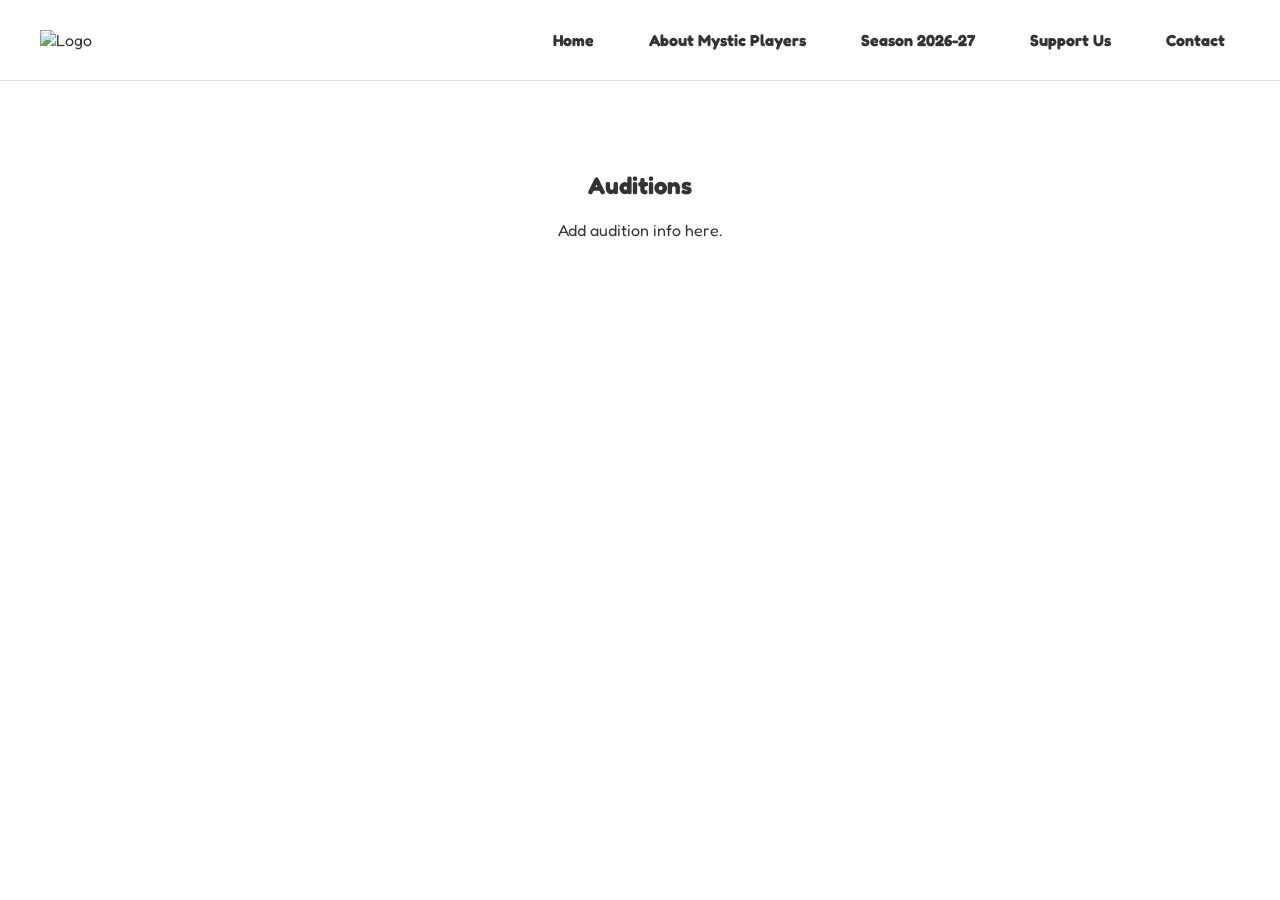
==== auditions.html @ 0ebfa2ce "Update auditions.html" ====
<!DOCTYPE html>
<html lang="en">
<head>
<meta charset="UTF-8">
<meta name="viewport" content="width=device-width, initial-scale=1.0">
<title>Auditions - Mystic Players Revival</title>
<link href="https://fonts.googleapis.com/css2?family=Lucky+Bones&display=swap" rel="stylesheet">
<link rel="stylesheet" href="style.css">
</head>
<body>

<nav>
  <div class="logo"><img src="logo.png" alt="Logo"></div>
  <ul>
    <li><a href="index.html">Home</a></li>
    <li><a href="#">About Mystic Players</a>
      <ul>
        <li><a href="our-team.html">Our Team</a></li>
        <li><a href="our-history.html">Our History</a></li>
      </ul>
    </li>
    <li><a href="#">Season 2026-27</a>
      <ul>
        <li><a href="auditions.html">Auditions</a></li>
        <li><a href="tickets.html">Tickets</a></li>
        <li><a href="past-productions.html">Past Productions</a></li>
      </ul>
    </li>
    <li><a href="#">Support Us</a>
      <ul>
        <li><a href="donate.html">Donate</a></li>
        <li><a href="sponsor.html">Become A Sponsor</a></li>
      </ul>
    </li>
    <li><a href="contact.html">Contact</a></li>
  </ul>
</nav>

<section>
  <h1>Auditions</h1>
  <p>Add audition info here.</p>
</section>

</body>
</html>
---- style.css ----
/* ---------- Google Font ---------- */
@import url('https://fonts.googleapis.com/css2?family=Fredoka:wght@400;700&display=swap');

body {
  font-family: 'Fredoka', sans-serif;
  background: white;
  color: #333;
  margin: 0;
}

/* ---------- NAVIGATION ---------- */
nav {
  display: flex;
  justify-content: space-between;
  align-items: center;
  padding: 20px 40px;
  border-bottom: 1px solid #ddd;
  background: white;
}
nav .logo img { height: 60px; }
nav ul { display: flex; list-style: none; margin: 0; padding: 0; }
nav li { position: relative; margin-left: 25px; }
nav a { display: block; padding: 10px 15px; text-decoration: none; color: #333; font-weight: bold; font-family: 'Fredoka', sans-serif; }
nav li:hover > a { color: #4cc9f0; }
nav li ul { display: none; position: absolute; top: 100%; left: 0; background: white; border: 1px solid #ddd; min-width: 180px; }
nav li:hover ul { display: block; }
nav li ul li a { padding: 10px 15px; font-family: 'Fredoka', sans-serif; }
nav li ul li a:hover { background: #f0f0f0; color: #4cc9f0; }

/* ---------- Sections ---------- */
section { padding: 70px 20px; text-align: center; font-family: 'Fredoka', sans-serif; }

/* ---------- HERO SLIDESHOW ---------- */
.hero-slideshow {
  position: relative;
  max-width: 100%;
  height: 500px; /* adjust height as needed */
  overflow: hidden;
}

.hero-slideshow img {
  position: absolute;
  width: 100%;
  height: 500px; /* match container */
  object-fit: cover;
  opacity: 0;
  animation: fade 50s infinite; /* 10 images, 5s each fade */
}

.hero-slideshow img:nth-child(1) { animation-delay: 0s; }
.hero-slideshow img:nth-child(2) { animation-delay: 5s; }
.hero-slideshow img:nth-child(3) { animation-delay: 10s; }
.hero-slideshow img:nth-child(4) { animation-delay: 15s; }
.hero-slideshow img:nth-child(5) { animation-delay: 20s; }
.hero-slideshow img:nth-child(6) { animation-delay: 25s; }
.hero-slideshow img:nth-child(7) { animation-delay: 30s; }
.hero-slideshow img:nth-child(8) { animation-delay: 35s; }
.hero-slideshow img:nth-child(9) { animation-delay: 40s; }
.hero-slideshow img:nth-child(10) { animation-delay: 45s; }

@keyframes fade {
  0% { opacity: 0; }
  5% { opacity: 1; }
  10% { opacity: 0; }
  100% { opacity: 0; }
}
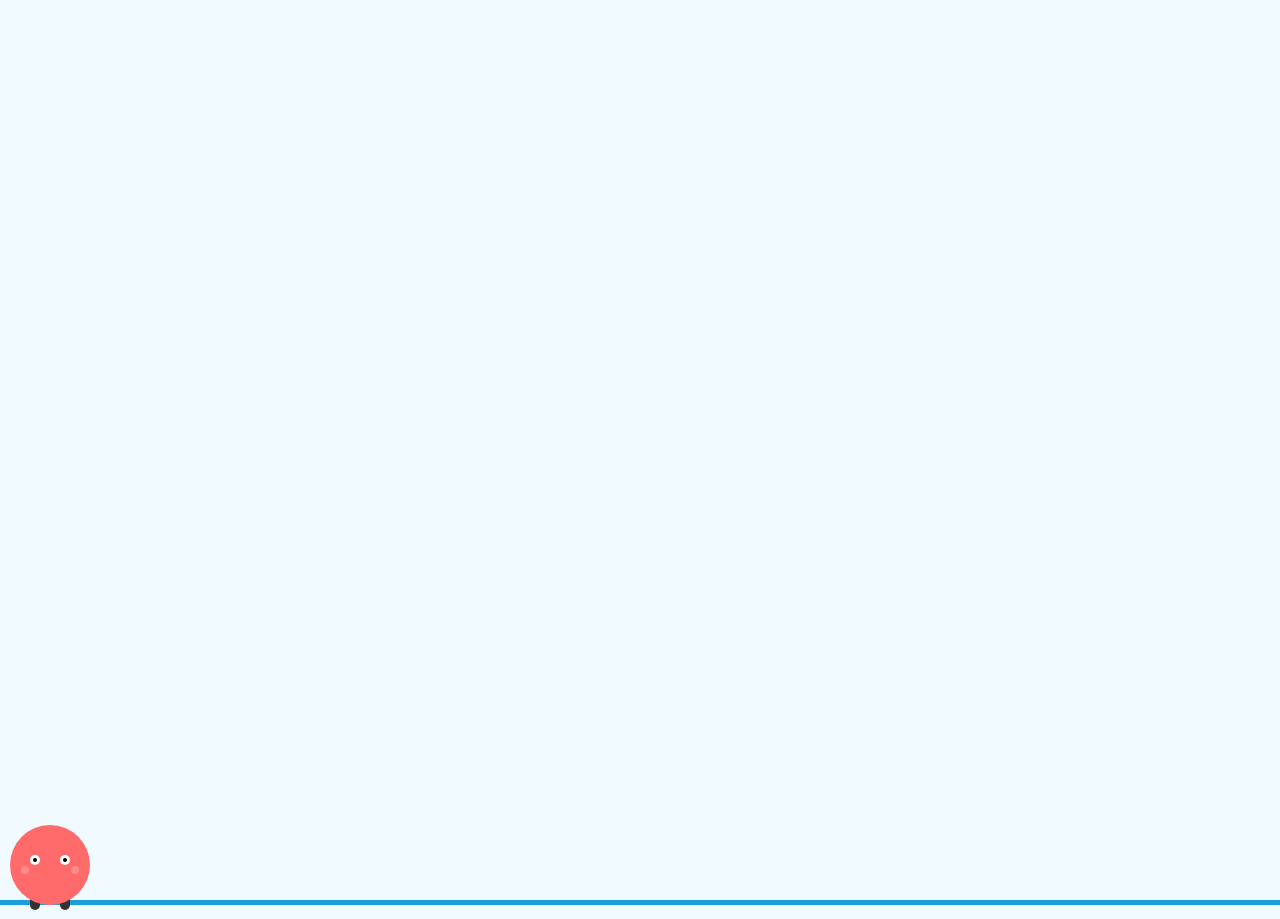
==== commit 51c043f9: "Create auditions.html" ====
--- a/auditions.html
+++ b/auditions.html
@@ -1,45 +1,88 @@
 <!DOCTYPE html>
-<html lang="en">
+<html>
 <head>
-<meta charset="UTF-8">
-<meta name="viewport" content="width=device-width, initial-scale=1.0">
-<title>Auditions - Mystic Players Revival</title>
-<link href="https://fonts.googleapis.com/css2?family=Lucky+Bones&display=swap" rel="stylesheet">
-<link rel="stylesheet" href="style.css">
+<style>
+  body {
+    margin: 0;
+    padding: 0;
+    background-color: #f0faff; /* Light blue background */
+    overflow: hidden; /* Prevents scrollbars */
+  }
+
+  /* The Container */
+  .stage {
+    position: relative;
+    width: 100vw;
+    height: 100vh;
+    border-bottom: 5px solid #1c9ed9; /* A "floor" for the character */
+  }
+
+  /* The Character Styling */
+  .character {
+    position: absolute;
+    bottom: 5px; /* Sits on the floor */
+    width: 80px;
+    height: 80px;
+    /* This animation handles the movement across the screen */
+    animation: runAcross 6s infinite linear;
+  }
+
+  /* SVG Styling for the "Cute" look */
+  .blob {
+    fill: #ff6b6b; /* Soft red color */
+    animation: squish 0.5s infinite alternate ease-in-out;
+  }
+
+  /* ANIMATIONS */
+
+  /* 1. Movement: From left to right */
+  @keyframes runAcross {
+    0% { left: -100px; }
+    100% { left: 100vw; }
+  }
+
+  /* 2. Squish/Breathe: Makes the character feel alive */
+  @keyframes squish {
+    from { transform: scaleY(1); }
+    to { transform: scaleY(0.9) scaleX(1.05); }
+  }
+
+  /* 3. Leg Movement */
+  .leg {
+    fill: #333;
+    animation: kick 0.2s infinite alternate;
+    transform-origin: center;
+  }
+  .leg-right {
+    animation-delay: 0.1s;
+  }
+
+  @keyframes kick {
+    from { transform: translateY(0); }
+    to { transform: translateY(-5px) rotate(10deg); }
+  }
+</style>
 </head>
 <body>
 
-<nav>
-  <div class="logo"><img src="logo.png" alt="Logo"></div>
-  <ul>
-    <li><a href="index.html">Home</a></li>
-    <li><a href="#">About Mystic Players</a>
-      <ul>
-        <li><a href="our-team.html">Our Team</a></li>
-        <li><a href="our-history.html">Our History</a></li>
-      </ul>
-    </li>
-    <li><a href="#">Season 2026-27</a>
-      <ul>
-        <li><a href="auditions.html">Auditions</a></li>
-        <li><a href="tickets.html">Tickets</a></li>
-        <li><a href="past-productions.html">Past Productions</a></li>
-      </ul>
-    </li>
-    <li><a href="#">Support Us</a>
-      <ul>
-        <li><a href="donate.html">Donate</a></li>
-        <li><a href="sponsor.html">Become A Sponsor</a></li>
-      </ul>
-    </li>
-    <li><a href="contact.html">Contact</a></li>
-  </ul>
-</nav>
-
-<section>
-  <h1>Auditions</h1>
-  <p>Add audition info here.</p>
-</section>
+<div class="stage">
+  <div class="character">
+    <svg viewBox="0 0 100 100" width="100" height="100">
+      <rect class="leg leg-left" x="30" y="80" width="10" height="15" rx="5" />
+      <rect class="leg leg-right" x="60" y="80" width="10" height="15" rx="5" />
+      
+      <circle class="blob" cx="50" cy="50" r="40" />
+      
+      <circle fill="white" cx="35" cy="45" r="5" />
+      <circle fill="white" cx="65" cy="45" r="5" />
+      <circle fill="black" cx="35" cy="45" r="2" />
+      <circle fill="black" cx="65" cy="45" r="2" />
+      
+      <circle fill="#ff9e9e" cx="25" cy="55" r="4" opacity="0.6" />
+      <circle fill="#ff9e9e" cx="75" cy="55" r="4" opacity="0.6" />
+    </svg>
+  </div>
+</div>
 
 </body>
 </html>
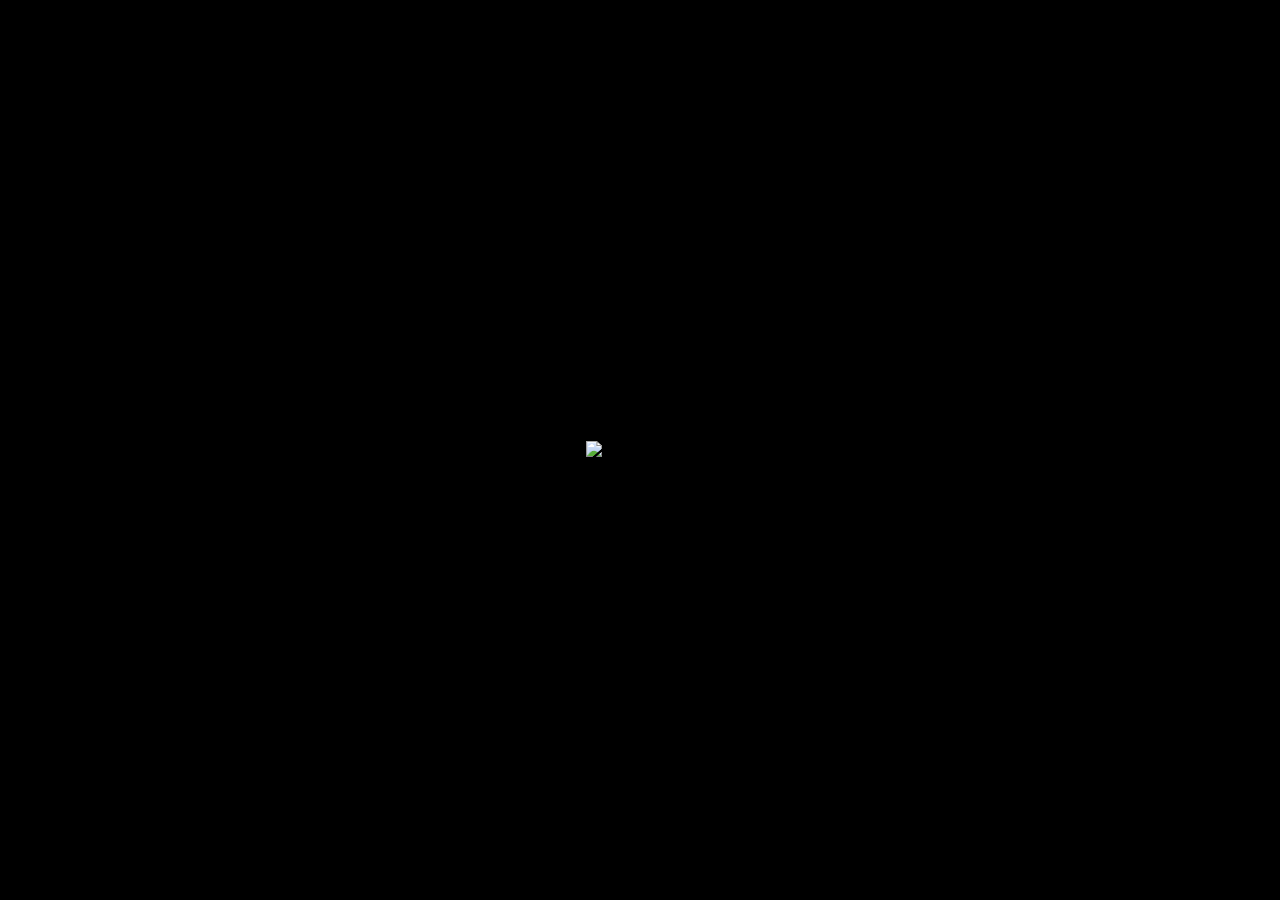
==== commit dd7e354b: "Create auditions.html" ====
--- a/auditions.html
+++ b/auditions.html
@@ -1,88 +1,32 @@
 <!DOCTYPE html>
-<html>
+<html lang="en">
 <head>
-<style>
-  body {
-    margin: 0;
-    padding: 0;
-    background-color: #f0faff; /* Light blue background */
-    overflow: hidden; /* Prevents scrollbars */
-  }
+    <meta charset="UTF-8">
+    <meta name="viewport" content="width=device-width, initial-scale=1.0">
+    <title>GIF Display</title>
+    <style>
+        body, html {
+            margin: 0;
+            padding: 0;
+            width: 100%;
+            height: 100%;
+            background-color: #000; /* Change to any color you like */
+            display: flex;
+            justify-content: center;
+            align-items: center;
+            overflow: hidden; /* Prevents scrolling */
+        }
 
-  /* The Container */
-  .stage {
-    position: relative;
-    width: 100vw;
-    height: 100vh;
-    border-bottom: 5px solid #1c9ed9; /* A "floor" for the character */
-  }
-
-  /* The Character Styling */
-  .character {
-    position: absolute;
-    bottom: 5px; /* Sits on the floor */
-    width: 80px;
-    height: 80px;
-    /* This animation handles the movement across the screen */
-    animation: runAcross 6s infinite linear;
-  }
-
-  /* SVG Styling for the "Cute" look */
-  .blob {
-    fill: #ff6b6b; /* Soft red color */
-    animation: squish 0.5s infinite alternate ease-in-out;
-  }
-
-  /* ANIMATIONS */
-
-  /* 1. Movement: From left to right */
-  @keyframes runAcross {
-    0% { left: -100px; }
-    100% { left: 100vw; }
-  }
-
-  /* 2. Squish/Breathe: Makes the character feel alive */
-  @keyframes squish {
-    from { transform: scaleY(1); }
-    to { transform: scaleY(0.9) scaleX(1.05); }
-  }
-
-  /* 3. Leg Movement */
-  .leg {
-    fill: #333;
-    animation: kick 0.2s infinite alternate;
-    transform-origin: center;
-  }
-  .leg-right {
-    animation-delay: 0.1s;
-  }
-
-  @keyframes kick {
-    from { transform: translateY(0); }
-    to { transform: translateY(-5px) rotate(10deg); }
-  }
-</style>
+        img {
+            max-width: 90%; /* Keeps the GIF from touching the edges */
+            max-height: 90%;
+            object-fit: contain;
+        }
+    </style>
 </head>
 <body>
 
-<div class="stage">
-  <div class="character">
-    <svg viewBox="0 0 100 100" width="100" height="100">
-      <rect class="leg leg-left" x="30" y="80" width="10" height="15" rx="5" />
-      <rect class="leg leg-right" x="60" y="80" width="10" height="15" rx="5" />
-      
-      <circle class="blob" cx="50" cy="50" r="40" />
-      
-      <circle fill="white" cx="35" cy="45" r="5" />
-      <circle fill="white" cx="65" cy="45" r="5" />
-      <circle fill="black" cx="35" cy="45" r="2" />
-      <circle fill="black" cx="65" cy="45" r="2" />
-      
-      <circle fill="#ff9e9e" cx="25" cy="55" r="4" opacity="0.6" />
-      <circle fill="#ff9e9e" cx="75" cy="55" r="4" opacity="0.6" />
-    </svg>
-  </div>
-</div>
+    <img src="https://media2.giphy.com/media/v1.Y2lkPTc5MGI3NjExNWc5dDY0aTRzOWFxNHZqZm03NXp2ZTNjYjVmYmo5NmdtMzhrejA2aCZlcD12MV9pbnRlcm5hbF9naWZfYnlfaWQmY3Q9Zw/hDMJjUNxLhIjK/giphy.gif" alt="Animated GIF">
 
 </body>
 </html>
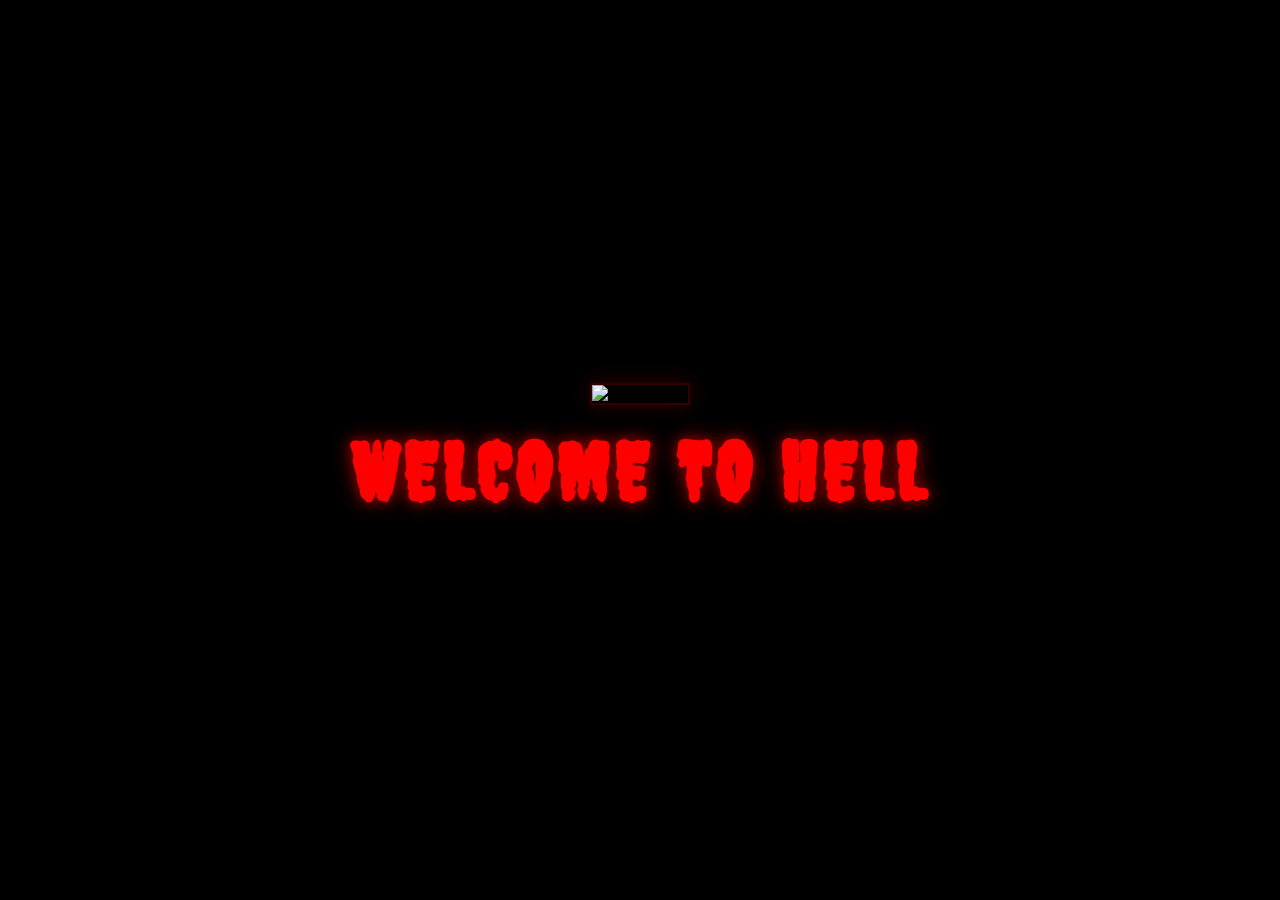
==== commit 5633da64: "Create auditions.html" ====
--- a/auditions.html
+++ b/auditions.html
@@ -3,30 +3,75 @@
 <head>
     <meta charset="UTF-8">
     <meta name="viewport" content="width=device-width, initial-scale=1.0">
-    <title>GIF Display</title>
+    <title>Welcome</title>
+    <link href="https://fonts.googleapis.com/css2?family=Creepster&display=swap" rel="stylesheet">
     <style>
         body, html {
             margin: 0;
             padding: 0;
             width: 100%;
             height: 100%;
-            background-color: #000; /* Change to any color you like */
+            background-color: #000;
             display: flex;
             justify-content: center;
             align-items: center;
-            overflow: hidden; /* Prevents scrolling */
+            overflow: hidden;
+        }
+
+        /* Container to stack GIF and Text vertically */
+        .container {
+            text-align: center;
+            display: flex;
+            flex-direction: column;
+            align-items: center;
+            gap: 20px;
         }
 
         img {
-            max-width: 90%; /* Keeps the GIF from touching the edges */
-            max-height: 90%;
+            max-width: 80vw;
+            max-height: 60vh;
             object-fit: contain;
+            border: 2px solid #300; /* Subtle dark red border */
+            box-shadow: 0 0 20px rgba(255, 0, 0, 0.2);
+        }
+
+        h1 {
+            color: #ff0000;
+            font-family: 'Creepster', cursive; /* Spooky font */
+            font-size: 5rem;
+            margin: 0;
+            text-transform: uppercase;
+            letter-spacing: 5px;
+            /* Combining two animations: flickering and a slow pulse */
+            animation: flicker 1.5s infinite, pulse 3s infinite ease-in-out;
+            text-shadow: 0 0 10px #600, 0 0 20px #900;
+        }
+
+        /* The flickering effect */
+        @keyframes flicker {
+            0%, 18%, 22%, 25%, 53%, 57%, 100% { opacity: 1; }
+            20%, 24%, 55% { opacity: 0.3; }
+        }
+
+        /* The pulsing/breathing effect */
+        @keyframes pulse {
+            0%, 100% { transform: scale(1); }
+            50% { transform: scale(1.1); color: #800000; }
+        }
+
+        /* Mobile adjustment */
+        @media (max-width: 600px) {
+            h1 { font-size: 2.5rem; }
         }
     </style>
 </head>
 <body>
 
-    <img src="https://media2.giphy.com/media/v1.Y2lkPTc5MGI3NjExNWc5dDY0aTRzOWFxNHZqZm03NXp2ZTNjYjVmYmo5NmdtMzhrejA2aCZlcD12MV9pbnRlcm5hbF9naWZfYnlfaWQmY3Q9Zw/hDMJjUNxLhIjK/giphy.gif" alt="Animated GIF">
+    <div class="container">
+        <img src="https://media4.giphy.com/media/v1.Y2lkPTc5MGI3NjExY3FhemFvbmE4czc3M3FuczhqaWE2OWtycDl6eWhoczExdml5ajA5OSZlcD12MV9pbnRlcm5hbF9naWZfYnlfaWQmY3Q9Zw/efKutiYNLATmBROOYM/giphy.gif" alt="Infernal GIF">
+        
+        <h1>Welcome to Hell</h1>
+    </div>
 
 </body>
 </html>
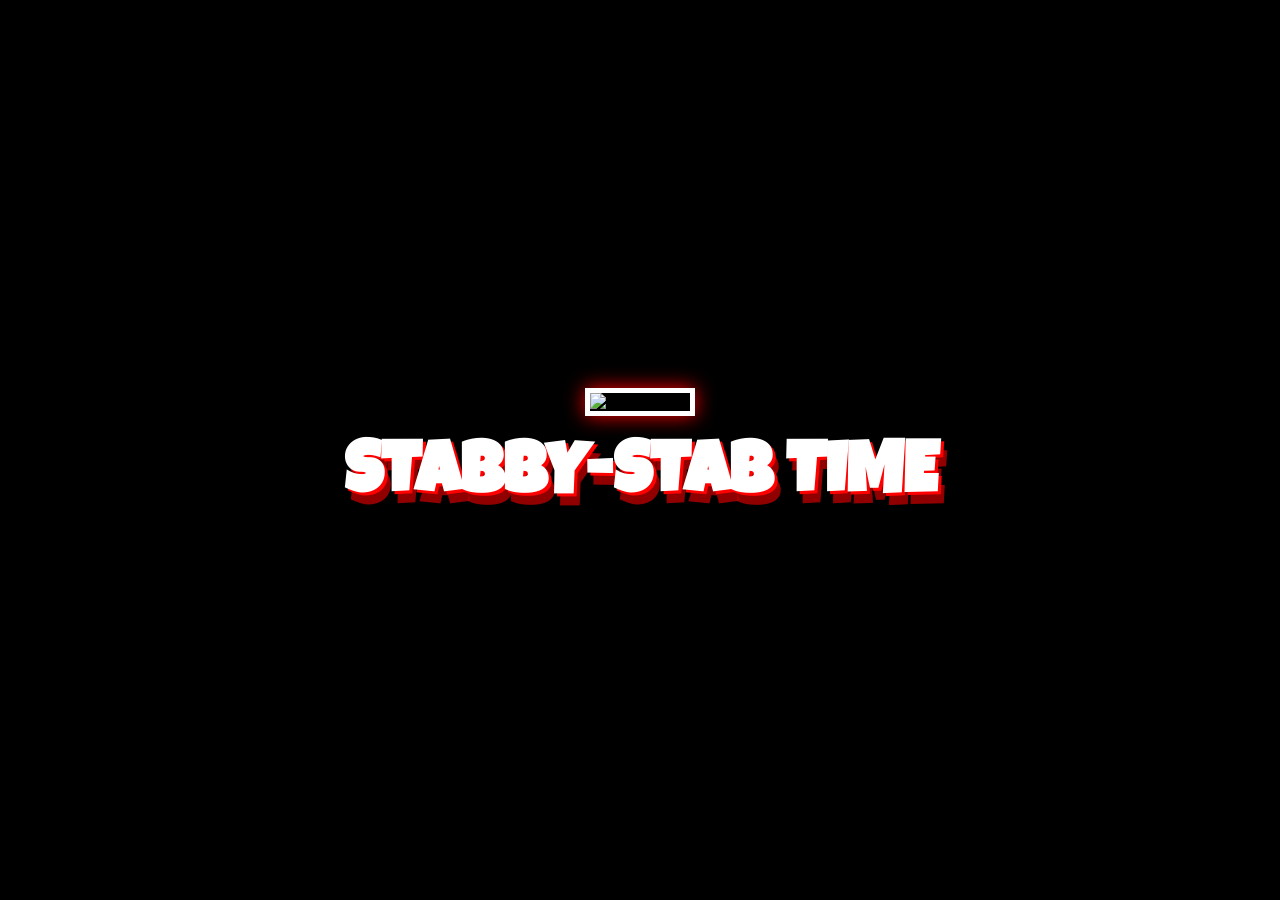
==== commit ae9148f8: "Create auditions.html" ====
--- a/auditions.html
+++ b/auditions.html
@@ -3,8 +3,8 @@
 <head>
     <meta charset="UTF-8">
     <meta name="viewport" content="width=device-width, initial-scale=1.0">
-    <title>Welcome</title>
-    <link href="https://fonts.googleapis.com/css2?family=Creepster&display=swap" rel="stylesheet">
+    <title>Stabby-Stab Time</title>
+    <link href="https://fonts.googleapis.com/css2?family=Luckiest+Guy&display=swap" rel="stylesheet">
     <style>
         body, html {
             margin: 0;
@@ -18,59 +18,64 @@
             overflow: hidden;
         }
 
-        /* Container to stack GIF and Text vertically */
         .container {
             text-align: center;
             display: flex;
             flex-direction: column;
             align-items: center;
-            gap: 20px;
+            gap: 15px;
         }
 
         img {
-            max-width: 80vw;
+            max-width: 85vw;
             max-height: 60vh;
-            object-fit: contain;
-            border: 2px solid #300; /* Subtle dark red border */
-            box-shadow: 0 0 20px rgba(255, 0, 0, 0.2);
+            border: 5px solid #fff;
+            box-shadow: 0 0 20px #ff0000;
+            /* Makes the GIF itself bounce/dance */
+            animation: dance 0.5s infinite alternate ease-in-out;
         }
 
         h1 {
-            color: #ff0000;
-            font-family: 'Creepster', cursive; /* Spooky font */
-            font-size: 5rem;
+            color: #ffffff;
+            font-family: 'Luckiest Guy', cursive; /* Fun, bubbly font */
+            font-size: 4.5rem;
             margin: 0;
+            padding-top: 10px;
             text-transform: uppercase;
-            letter-spacing: 5px;
-            /* Combining two animations: flickering and a slow pulse */
-            animation: flicker 1.5s infinite, pulse 3s infinite ease-in-out;
-            text-shadow: 0 0 10px #600, 0 0 20px #900;
+            /* White text with a "bloody" dripping shadow effect */
+            text-shadow: 
+                3px 3px 0px #ff0000, 
+                6px 12px 0px rgba(180, 0, 0, 0.8);
+            animation: jitter 0.1s infinite;
         }
 
-        /* The flickering effect */
-        @keyframes flicker {
-            0%, 18%, 22%, 25%, 53%, 57%, 100% { opacity: 1; }
-            20%, 24%, 55% { opacity: 0.3; }
+        /* The "Dance" animation for the GIF */
+        @keyframes dance {
+            from { transform: rotate(-3deg) translateY(0); }
+            to { transform: rotate(3deg) translateY(-10px); }
         }
 
-        /* The pulsing/breathing effect */
-        @keyframes pulse {
-            0%, 100% { transform: scale(1); }
-            50% { transform: scale(1.1); color: #800000; }
+        /* The "Jitter" animation for the text */
+        @keyframes jitter {
+            0% { transform: translate(0, 0); }
+            25% { transform: translate(2px, -2px); }
+            50% { transform: translate(-2px, 2px); }
+            75% { transform: translate(2px, 2px); }
+            100% { transform: translate(0, 0); }
         }
 
-        /* Mobile adjustment */
+        /* Mobile View */
         @media (max-width: 600px) {
-            h1 { font-size: 2.5rem; }
+            h1 { font-size: 2.2rem; }
         }
     </style>
 </head>
 <body>
 
     <div class="container">
-        <img src="https://media4.giphy.com/media/v1.Y2lkPTc5MGI3NjExY3FhemFvbmE4czc3M3FuczhqaWE2OWtycDl6eWhoczExdml5ajA5OSZlcD12MV9pbnRlcm5hbF9naWZfYnlfaWQmY3Q9Zw/efKutiYNLATmBROOYM/giphy.gif" alt="Infernal GIF">
+        <img src="https://tenor.com/bem66.gif" alt="Dancing GIF">
         
-        <h1>Welcome to Hell</h1>
+        <h1>stabby-stab time</h1>
     </div>
 
 </body>
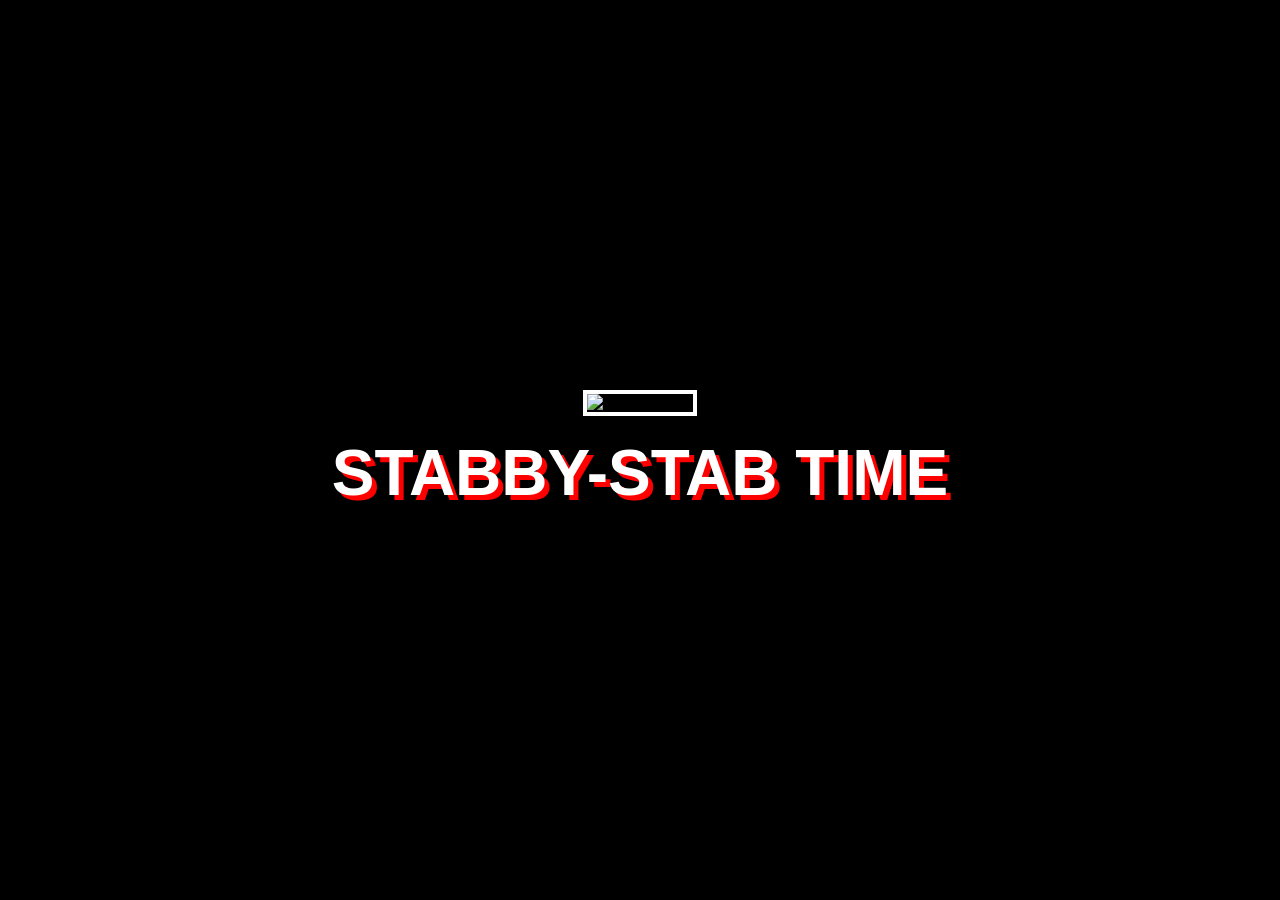
==== commit 42dc2529: "Update auditions.html" ====
--- a/auditions.html
+++ b/auditions.html
@@ -4,7 +4,6 @@
     <meta charset="UTF-8">
     <meta name="viewport" content="width=device-width, initial-scale=1.0">
     <title>Stabby-Stab Time</title>
-    <link href="https://fonts.googleapis.com/css2?family=Luckiest+Guy&display=swap" rel="stylesheet">
     <style>
         body, html {
             margin: 0;
@@ -16,6 +15,8 @@
             justify-content: center;
             align-items: center;
             overflow: hidden;
+            /* Standard thick font that doesn't need a Google link */
+            font-family: "Arial Black", Gadget, sans-serif;
         }
 
         .container {
@@ -23,50 +24,33 @@
             display: flex;
             flex-direction: column;
             align-items: center;
-            gap: 15px;
+            gap: 20px;
         }
 
         img {
-            max-width: 85vw;
+            max-width: 80vw;
             max-height: 60vh;
-            border: 5px solid #fff;
-            box-shadow: 0 0 20px #ff0000;
-            /* Makes the GIF itself bounce/dance */
-            animation: dance 0.5s infinite alternate ease-in-out;
+            border: 4px solid #fff;
         }
 
         h1 {
             color: #ffffff;
-            font-family: 'Luckiest Guy', cursive; /* Fun, bubbly font */
-            font-size: 4.5rem;
+            font-size: 4rem;
             margin: 0;
-            padding-top: 10px;
             text-transform: uppercase;
-            /* White text with a "bloody" dripping shadow effect */
-            text-shadow: 
-                3px 3px 0px #ff0000, 
-                6px 12px 0px rgba(180, 0, 0, 0.8);
-            animation: jitter 0.1s infinite;
+            /* Simplified shadow: just one solid red block */
+            text-shadow: 5px 5px #ff0000;
+            /* Simple bounce animation */
+            animation: bounce 0.4s infinite alternate;
         }
 
-        /* The "Dance" animation for the GIF */
-        @keyframes dance {
-            from { transform: rotate(-3deg) translateY(0); }
-            to { transform: rotate(3deg) translateY(-10px); }
+        @keyframes bounce {
+            from { transform: scale(1); }
+            to { transform: scale(1.1); }
         }
 
-        /* The "Jitter" animation for the text */
-        @keyframes jitter {
-            0% { transform: translate(0, 0); }
-            25% { transform: translate(2px, -2px); }
-            50% { transform: translate(-2px, 2px); }
-            75% { transform: translate(2px, 2px); }
-            100% { transform: translate(0, 0); }
-        }
-
-        /* Mobile View */
         @media (max-width: 600px) {
-            h1 { font-size: 2.2rem; }
+            h1 { font-size: 2rem; }
         }
     </style>
 </head>
@@ -74,7 +58,6 @@
 
     <div class="container">
         <img src="https://tenor.com/bem66.gif" alt="Dancing GIF">
-        
         <h1>stabby-stab time</h1>
     </div>
 
